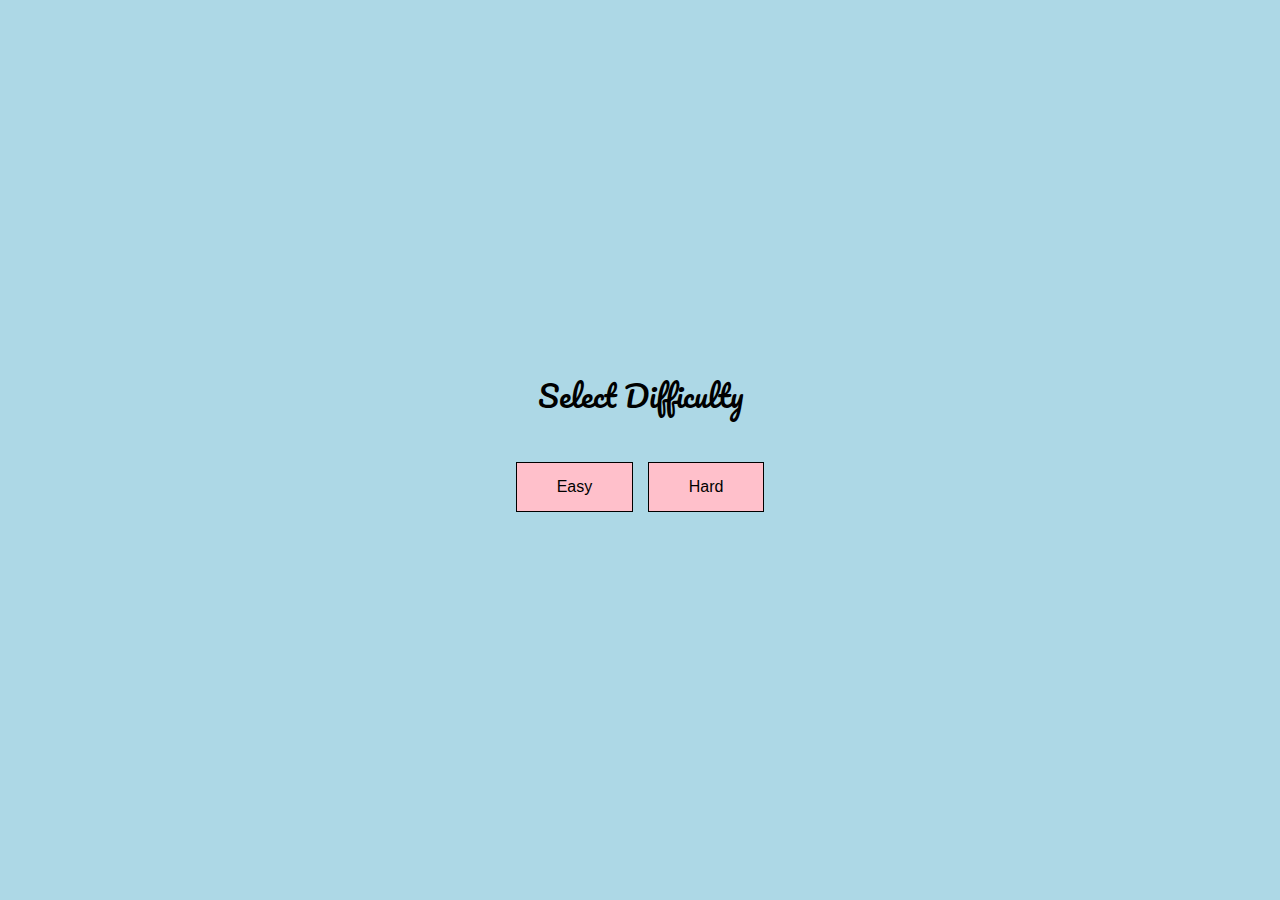
==== AI.html @ eba679b4 "Add files via upload" ====
<!DOCTYPE html>
<html lang="en">

<head>
    <meta charset="UTF-8">
    <meta name="viewport" content="width=device-width, initial-scale=1.0">
    <title>Tic Tac Toe</title>
    <link rel="stylesheet" href="AI.css">
    <script src="AI.js" defer></script>
    <link href="https://fonts.googleapis.com/css2?family=Dancing+Script&family=Pacifico&display=swap" rel="stylesheet">
</head>

<body>

    <a href="section.html">

        <div id="arrow">
            <img src="Images/icons8-arrow-30.png" alt="">
        </div>

    </a>

    <div id="area">

        <div id="turn-info">Turn: X</div>
        <div class="board">
            <div class="cell" id="cell-0" onclick="makeMove(0)"></div>
            <div class="cell" id="cell-1" onclick="makeMove(1)"></div>
            <div class="cell" id="cell-2" onclick="makeMove(2)"></div>
            <div class="cell" id="cell-3" onclick="makeMove(3)"></div>
            <div class="cell" id="cell-4" onclick="makeMove(4)"></div>
            <div class="cell" id="cell-5" onclick="makeMove(5)"></div>
            <div class="cell" id="cell-6" onclick="makeMove(6)"></div>
            <div class="cell" id="cell-7" onclick="makeMove(7)"></div>
            <div class="cell" id="cell-8" onclick="makeMove(8)"></div>
        </div>

        <div id="message"></div>

        <div class="difficulty">

            <div id="select">

                <div>Select Difficulty</div>

            </div>

            <div>

                <button onclick="setDifficulty('easy')">Easy</button>
                <button onclick="setDifficulty('medium')">Hard</button>
                <button onclick="setDifficulty('hard')" id="hard">Hard</button>

            </div>

        </div>

    </div>

</body>

</html>
---- AI.css ----
body {
    font-family: Arial, sans-serif;
    text-align: center;
    background-color: #f0f0f0;
}

#turn-info {
    font-size: 1.5em;
    margin-bottom: 10px;
    display: none;
}

.board {
    display: none;
    grid-template-columns: repeat(3, 100px);
    grid-template-rows: repeat(3, 100px);
    gap: 5px;
    margin: 0 auto;
    width: max-content;
}

#area {
    display: flex;
    flex-direction: column;
    height: 90vh;
    justify-content: center;
    align-items: center;
}

.cell {
    width: 100px;
    height: 100px;
    display: flex;
    align-items: center;
    justify-content: center;
    font-size: 2em;
    background-color: #fff;
    border: 1px solid #ccc;
    cursor: pointer;
    user-select: none;
}

.cell:hover {
    background-color: #e0e0e0;
    border: 2px white solid;
}

.cell.selected {
    background-color: #e0e0e0;
}

#message {
    margin-top: 20px;
    font-size: 1.2em;
    color: red;
}

.difficulty {
    display: flex;
    justify-content: center;
    flex-direction: column;
    height: 85vh;
    align-items: center;
}

button {
    padding: 10px 20px;
    margin: 5px;
    font-size: 1em;
    cursor: pointer;
}

.turn-x {
    background-color: lightblue;
}

.turn-o {
    background-color: pink;
}

.difficulty button {
    background-color: pink;
    border: none;
    color: black;
    border: 1px solid black;
    padding: 15px 40px;
    margin-top: 40px;
}

#select{
    font-size: 30px;
    font-family: 'Pacifico', cursive;
}

#hard{
    display: none;
}

#arrow{
    margin-bottom: 0px;
    margin-top: 10px;
}
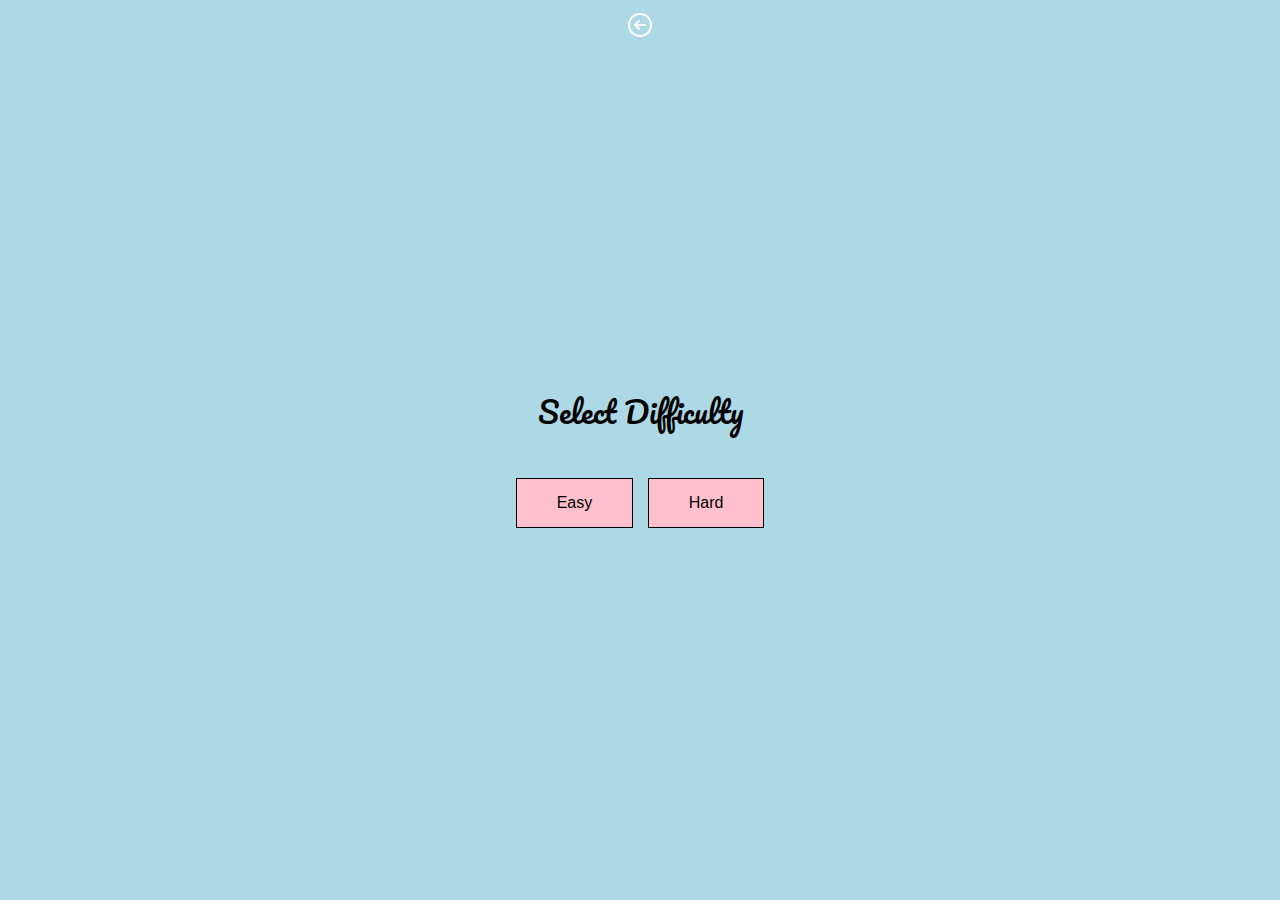
==== commit 26f641c6: "Update AI.html" ====
--- a/AI.html
+++ b/AI.html
@@ -15,7 +15,7 @@
     <a href="section.html">
 
         <div id="arrow">
-            <img src="Images/icons8-arrow-30.png" alt="">
+            <img src="icons8-arrow-30.png" alt="">
         </div>
 
     </a>
@@ -59,4 +59,4 @@
 
 </body>
 
-</html>+</html>
